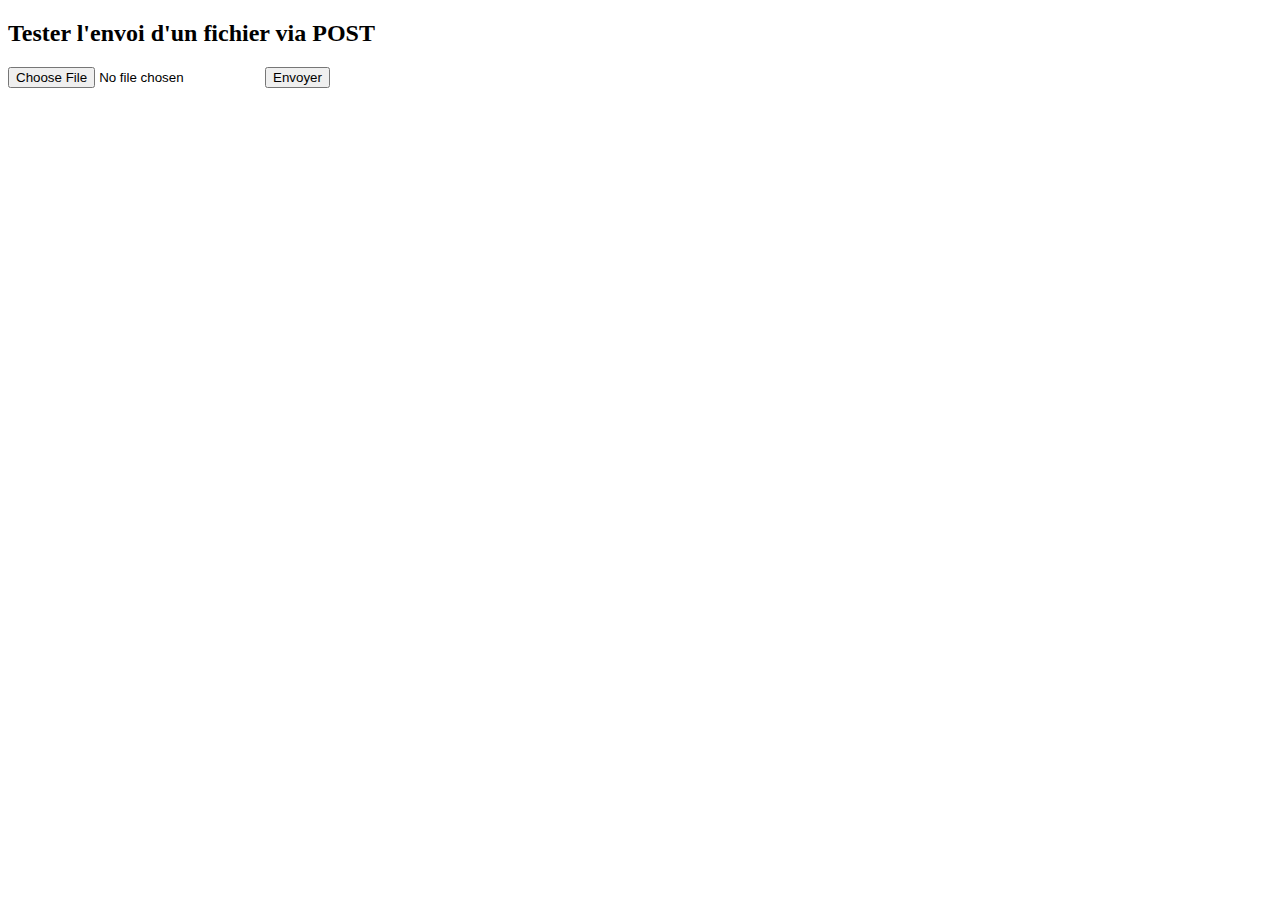
==== var/www/post/index.html @ 2d5c0e36 "WIP on POST ok with images uwu" ====
<!DOCTYPE html>
<html lang="fr">
<head>
    <meta charset="UTF-8">
    <meta name="viewport" content="width=device-width, initial-scale=1.0">
    <title>Test POST Upload</title>
</head>
<body>
    <h2>Tester l'envoi d'un fichier via POST</h2>
    <input type="file" id="fileInput">
    <button onclick="sendFile()">Envoyer</button>

    <script>
        function sendFile() {
            const fileInput = document.getElementById('fileInput');
            if (fileInput.files.length === 0) {
                alert("Veuillez sélectionner un fichier.");
                return;
            }

            const formData = new FormData();
            formData.append("file", fileInput.files[0]);

            fetch("http://localhost:8080/post/", { // URL pour tester (tu peux changer)
                method: "POST",
                body: formData
            })
            .then(response => response.json())
            .then(data => console.log("Réponse du serveur :", data))
            .catch(error => console.error("Erreur :", error));
        }
    </script>
</body>
</html>
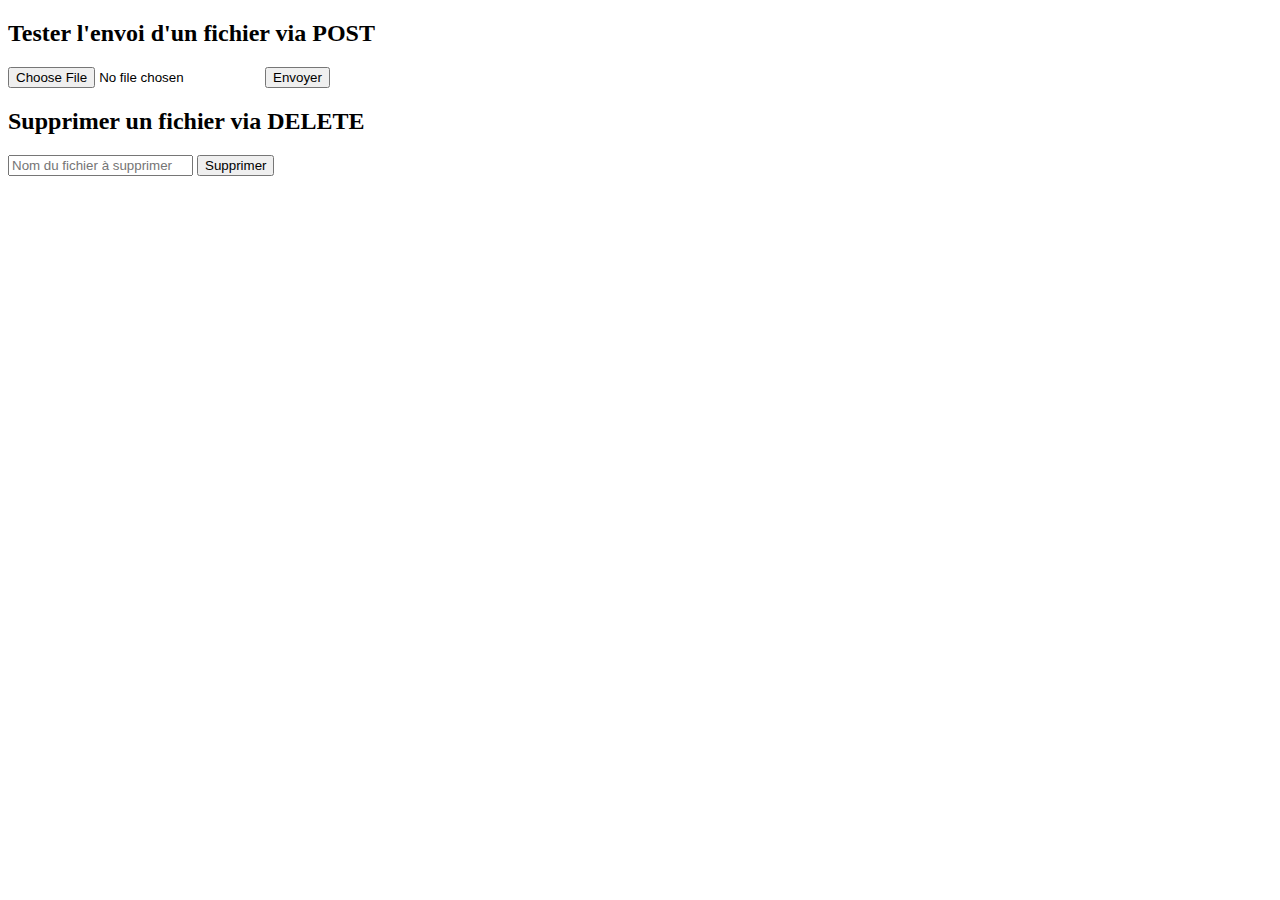
==== commit 2df70b59: "change in post html to add delete button" ====
--- a/var/www/post/index.html
+++ b/var/www/post/index.html
@@ -3,12 +3,16 @@
 <head>
     <meta charset="UTF-8">
     <meta name="viewport" content="width=device-width, initial-scale=1.0">
-    <title>Test POST Upload</title>
+    <title>Test POST & DELETE Upload</title>
 </head>
 <body>
     <h2>Tester l'envoi d'un fichier via POST</h2>
     <input type="file" id="fileInput">
     <button onclick="sendFile()">Envoyer</button>
+
+    <h2>Supprimer un fichier via DELETE</h2>
+    <input type="text" id="fileName" placeholder="Nom du fichier à supprimer">
+    <button onclick="deleteFile()">Supprimer</button>
 
     <script>
         function sendFile() {
@@ -21,14 +25,29 @@
             const formData = new FormData();
             formData.append("file", fileInput.files[0]);
 
-            fetch("http://localhost:8080/post/", { // URL pour tester (tu peux changer)
+            fetch("http://localhost:8080/uploads/", { // URL où POST envoie les fichiers
                 method: "POST",
                 body: formData
             })
-            .then(response => response.json())
+            .then(response => response.text()) // Si ton serveur ne renvoie pas du JSON, utilise .text()
             .then(data => console.log("Réponse du serveur :", data))
+            .catch(error => console.error("Erreur :", error));
+        }
+
+        function deleteFile() {
+            const fileName = document.getElementById('fileName').value.trim();
+            if (fileName === "") {
+                alert("Veuillez entrer un nom de fichier.");
+                return;
+            }
+
+            fetch(`http://localhost:8080/uploads/${fileName}`, { // URL DELETE ciblant le fichier
+                method: "DELETE"
+            })
+            .then(response => response.text()) // Adapter en fonction de la réponse du serveur
+            .then(data => console.log("Fichier supprimé :", data))
             .catch(error => console.error("Erreur :", error));
         }
     </script>
 </body>
-</html>+</html>
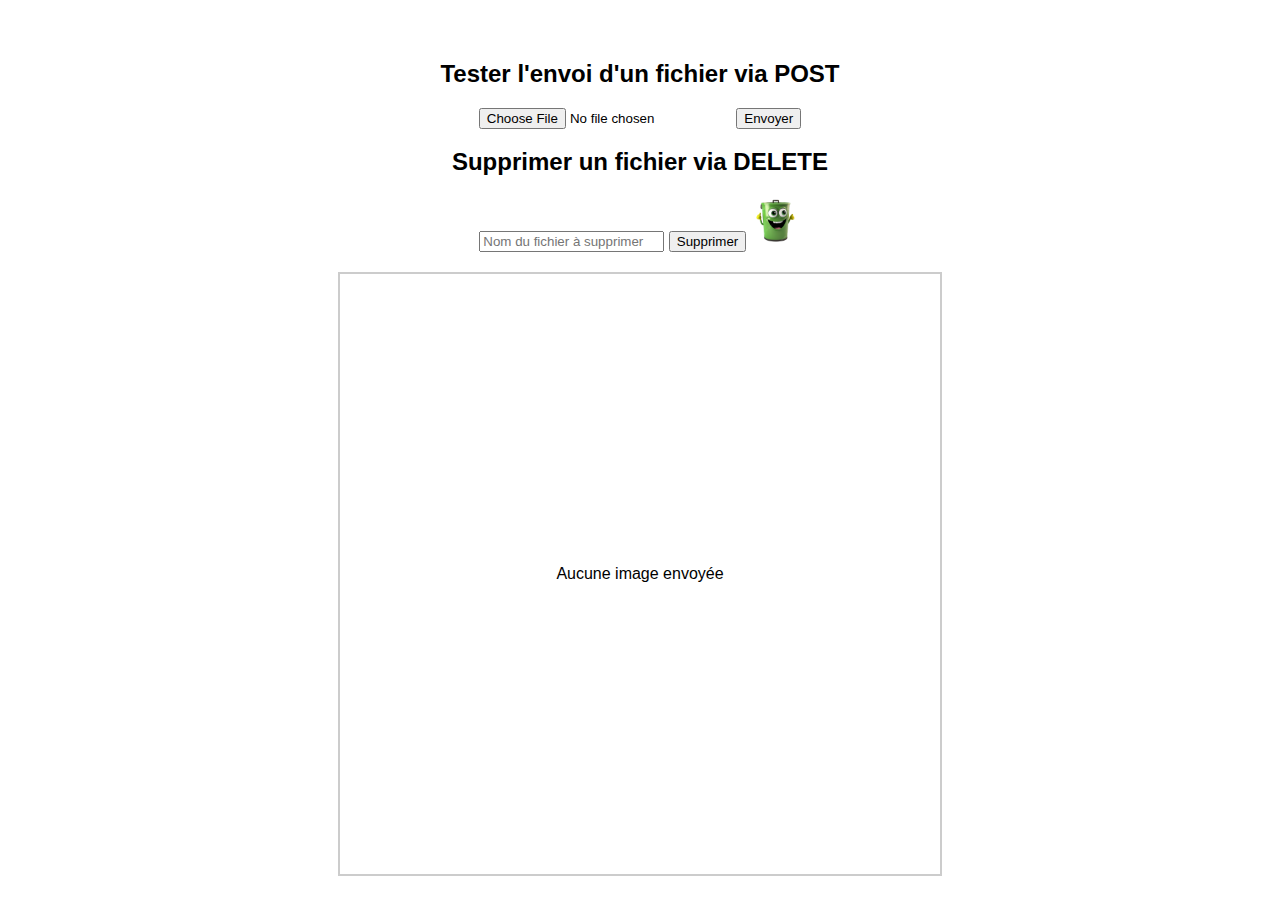
==== commit 33b51f1f: "change POST html + CSS" ====
--- a/var/www/post/index.html
+++ b/var/www/post/index.html
@@ -1,53 +1,72 @@
 <!DOCTYPE html>
 <html lang="fr">
 <head>
-    <meta charset="UTF-8">
-    <meta name="viewport" content="width=device-width, initial-scale=1.0">
-    <title>Test POST & DELETE Upload</title>
+	<meta charset="UTF-8">
+	<meta name="viewport" content="width=device-width, initial-scale=1.0">
+	<title>Test POST & DELETE Upload</title>
+	<link rel="stylesheet" href="stylesPost.css">
 </head>
 <body>
-    <h2>Tester l'envoi d'un fichier via POST</h2>
-    <input type="file" id="fileInput">
-    <button onclick="sendFile()">Envoyer</button>
+	<div class="container">
+		<h2>Tester l'envoi d'un fichier via POST</h2>
+		<input type="file" id="fileInput">
+		<button onclick="sendFile()">Envoyer</button>
 
-    <h2>Supprimer un fichier via DELETE</h2>
-    <input type="text" id="fileName" placeholder="Nom du fichier à supprimer">
-    <button onclick="deleteFile()">Supprimer</button>
+		<h2>Supprimer un fichier via DELETE</h2>
+		<input type="text" id="fileName" placeholder="Nom du fichier à supprimer">
+		<button onclick="deleteFile()">Supprimer</button>
+		<img src="trash.png" alt="Poubelle" width="50" height="50">
+		<div id="imageContainer">Aucune image envoyée</div>
+	</div>
 
-    <script>
-        function sendFile() {
-            const fileInput = document.getElementById('fileInput');
-            if (fileInput.files.length === 0) {
-                alert("Veuillez sélectionner un fichier.");
-                return;
-            }
+	<script>
+		function sendFile() {
+			const fileInput = document.getElementById('fileInput');
+			if (fileInput.files.length === 0) {
+				alert("Veuillez sélectionner un fichier.");
+				return;
+			}
 
-            const formData = new FormData();
-            formData.append("file", fileInput.files[0]);
+			const formData = new FormData();
+			const file = fileInput.files[0];
+			formData.append("file", file);
 
-            fetch("http://localhost:8080/uploads/", { // URL où POST envoie les fichiers
-                method: "POST",
-                body: formData
-            })
-            .then(response => response.text()) // Si ton serveur ne renvoie pas du JSON, utilise .text()
-            .then(data => console.log("Réponse du serveur :", data))
-            .catch(error => console.error("Erreur :", error));
-        }
+			fetch("http://localhost:8080/uploads/", {
+				method: "POST",
+				body: formData
+			})
+			.then(response => response.text())
+			.then(data => {
+				console.log("Réponse du serveur :", data);
+				displayImage(URL.createObjectURL(file));
+			})
+			.catch(error => console.error("Erreur :", error));
+		}
 
-        function deleteFile() {
-            const fileName = document.getElementById('fileName').value.trim();
-            if (fileName === "") {
-                alert("Veuillez entrer un nom de fichier.");
-                return;
-            }
+		function deleteFile() {
+			const fileName = document.getElementById('fileName').value.trim();
+			if (fileName === "") {
+				alert("Veuillez entrer un nom de fichier.");
+				return;
+			}
 
-            fetch(`http://localhost:8080/uploads/${fileName}`, { // URL DELETE ciblant le fichier
-                method: "DELETE"
-            })
-            .then(response => response.text()) // Adapter en fonction de la réponse du serveur
-            .then(data => console.log("Fichier supprimé :", data))
-            .catch(error => console.error("Erreur :", error));
-        }
-    </script>
+			fetch(`http://localhost:8080/uploads/${fileName}`, {
+				method: "DELETE"
+			})
+			.then(response => response.text())
+			.then(data => {
+				console.log("Fichier supprimé :", data);
+			})
+			.catch(error => console.error("Erreur :", error));
+		}
+
+		function displayImage(src) {
+			const container = document.getElementById('imageContainer');
+			container.innerHTML = "";
+			const img = document.createElement('img');
+			img.src = src;
+			container.appendChild(img);
+		}
+	</script>
 </body>
-</html>
+</html>--- a/var/www/post/stylesPost.css
+++ b/var/www/post/stylesPost.css
@@ -0,0 +1,29 @@
+body {
+    display: flex;
+    flex-direction: column;
+    align-items: center;
+    justify-content: center;
+    height: 100vh;
+    font-family: Arial, sans-serif;
+}
+
+.container {
+    text-align: center;
+}
+
+#imageContainer {
+    width: 600px;
+    height: 600px;
+    border: 2px solid #ccc;
+    margin-top: 20px;
+    display: flex;
+    justify-content: center;
+    align-items: center;
+    overflow: hidden;
+}
+
+#imageContainer img {
+    width: 100%;
+    height: 100%;
+    object-fit: cover;
+}
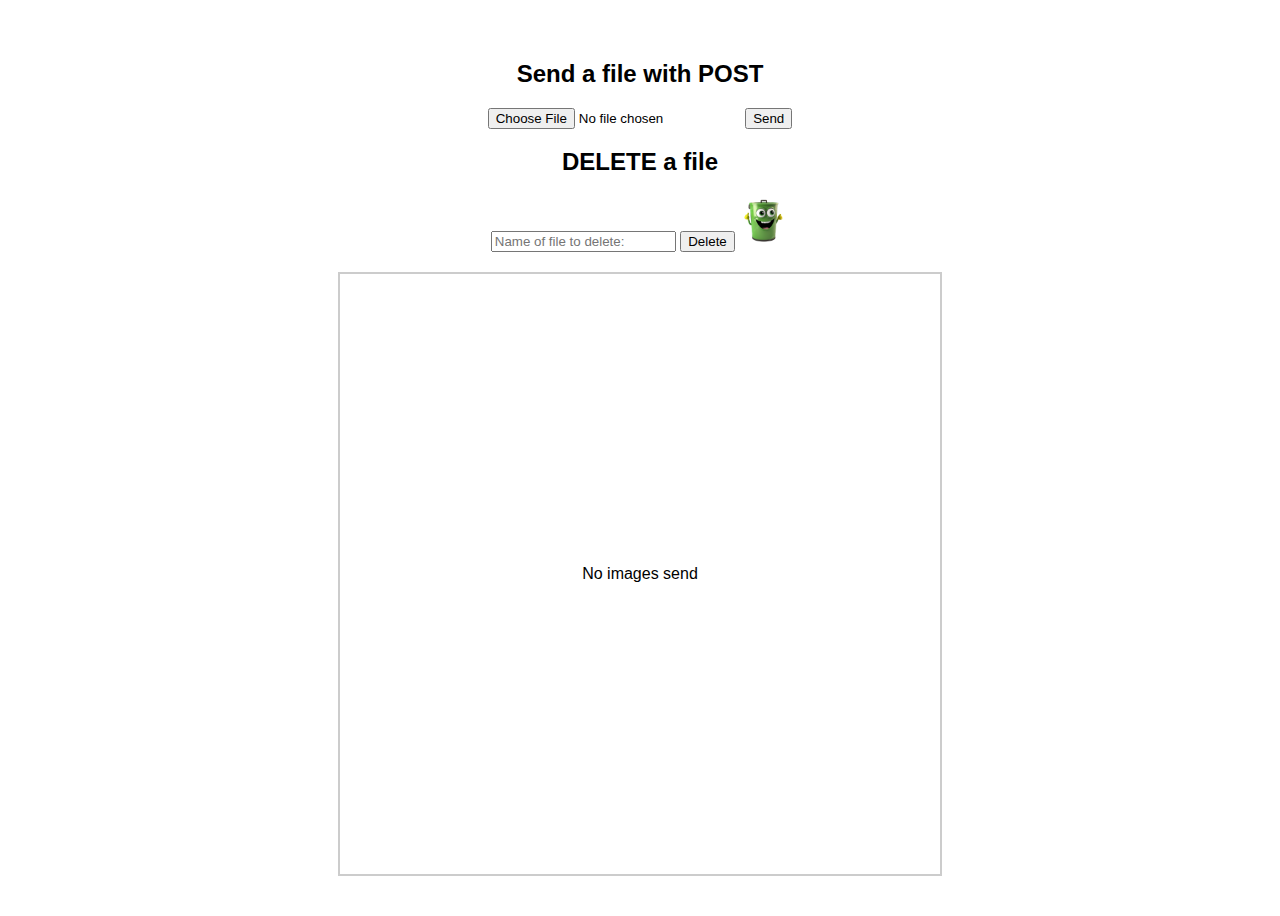
==== commit 96eab26e: "add headers PRINT" ====
--- a/var/www/post/index.html
+++ b/var/www/post/index.html
@@ -8,22 +8,22 @@
 </head>
 <body>
 	<div class="container">
-		<h2>Tester l'envoi d'un fichier via POST</h2>
+		<h2>Send a file with POST</h2>
 		<input type="file" id="fileInput">
-		<button onclick="sendFile()">Envoyer</button>
+		<button onclick="sendFile()">Send</button>
 
-		<h2>Supprimer un fichier via DELETE</h2>
-		<input type="text" id="fileName" placeholder="Nom du fichier à supprimer">
-		<button onclick="deleteFile()">Supprimer</button>
-		<img src="trash.png" alt="Poubelle" width="50" height="50">
-		<div id="imageContainer">Aucune image envoyée</div>
+		<h2>DELETE a file</h2>
+		<input type="text" id="fileName" placeholder="Name of file to delete: ">
+		<button onclick="deleteFile()">Delete</button>
+		<img id="trashImage" src="trash.png" alt="Trash" width="50" height="50">
+		<div id="imageContainer">No images send</div>
 	</div>
 
 	<script>
 		function sendFile() {
 			const fileInput = document.getElementById('fileInput');
 			if (fileInput.files.length === 0) {
-				alert("Veuillez sélectionner un fichier.");
+				alert("Select a file");
 				return;
 			}
 
@@ -37,36 +37,58 @@
 			})
 			.then(response => response.text())
 			.then(data => {
-				console.log("Réponse du serveur :", data);
-				displayImage(URL.createObjectURL(file));
+				console.log("Server response:", data);
+				displayImage(URL.createObjectURL(file), file.name);
 			})
-			.catch(error => console.error("Erreur :", error));
+			.catch(error => console.error("Error: ", error));
 		}
 
 		function deleteFile() {
 			const fileName = document.getElementById('fileName').value.trim();
 			if (fileName === "") {
-				alert("Veuillez entrer un nom de fichier.");
+				alert("Enter a file's name.");
 				return;
 			}
 
 			fetch(`http://localhost:8080/uploads/${fileName}`, {
 				method: "DELETE"
 			})
-			.then(response => response.text())
-			.then(data => {
-				console.log("Fichier supprimé :", data);
+			.then(response => {
+				const trashImage = document.getElementById('trashImage');
+				if (response.status === 200) {
+					console.log("Deleted file: ", fileName);
+					removeImage(fileName);
+					trashImage.src = "trash.png";  // Afficher trash.png si la réponse est 200
+				} else {
+					console.log("Error when remonving: ", response.status);
+					trashImage.src = "trash2.jpg"; // Afficher trash2.png si la réponse est autre que 200
+				}
+				return response.text();
 			})
-			.catch(error => console.error("Erreur :", error));
+			.then(data => console.log(data))
+			.catch(error => {
+				console.error("Error :", error);
+				const trashImage = document.getElementById('trashImage');
+				trashImage.src = "trash2.jpg"; // Afficher trash2.png en cas d'erreur réseau
+			});
 		}
 
-		function displayImage(src) {
+		function displayImage(src, fileName) {
 			const container = document.getElementById('imageContainer');
 			container.innerHTML = "";
 			const img = document.createElement('img');
 			img.src = src;
+			img.alt = fileName;
+			img.id = `img-${fileName}`;
 			container.appendChild(img);
+		}
+
+		function removeImage(fileName) {
+			const img = document.getElementById(`img-${fileName}`);
+			if (img) {
+				img.remove();
+			}
 		}
 	</script>
 </body>
-</html>+</html>
